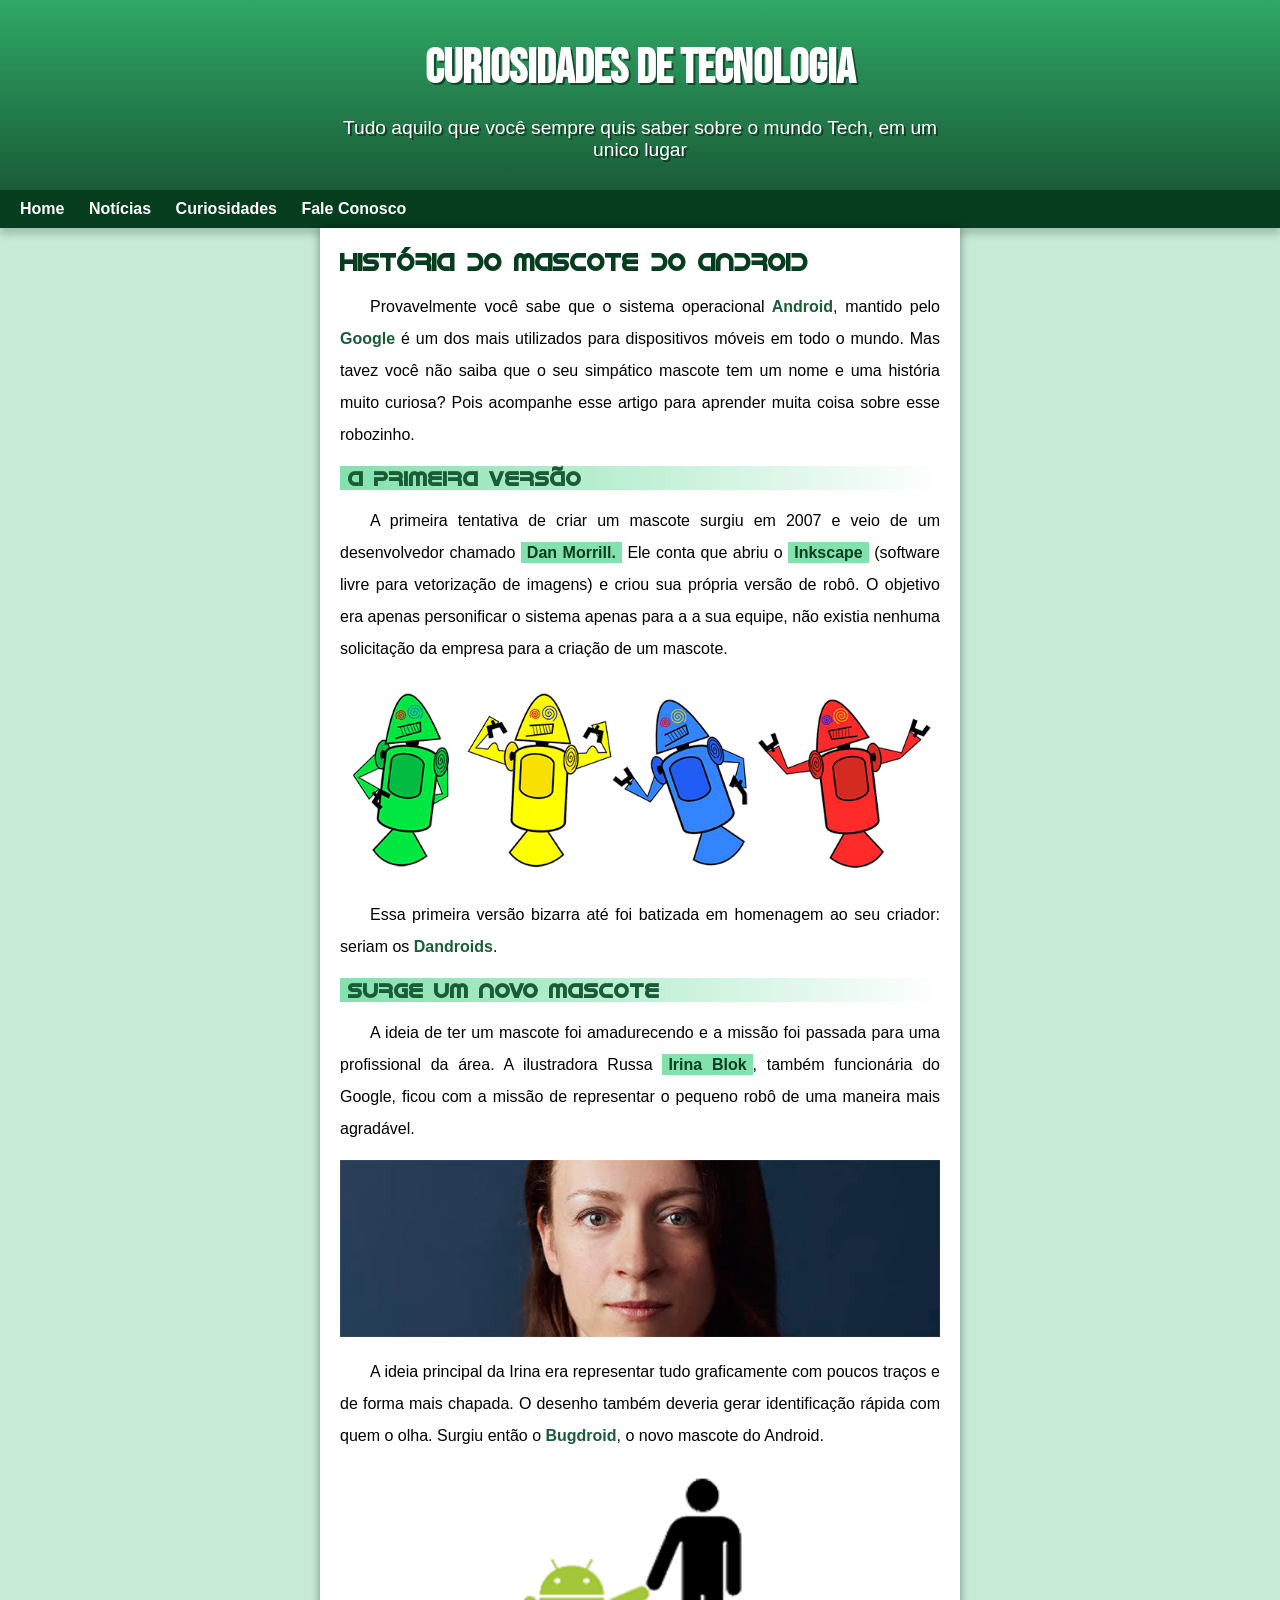
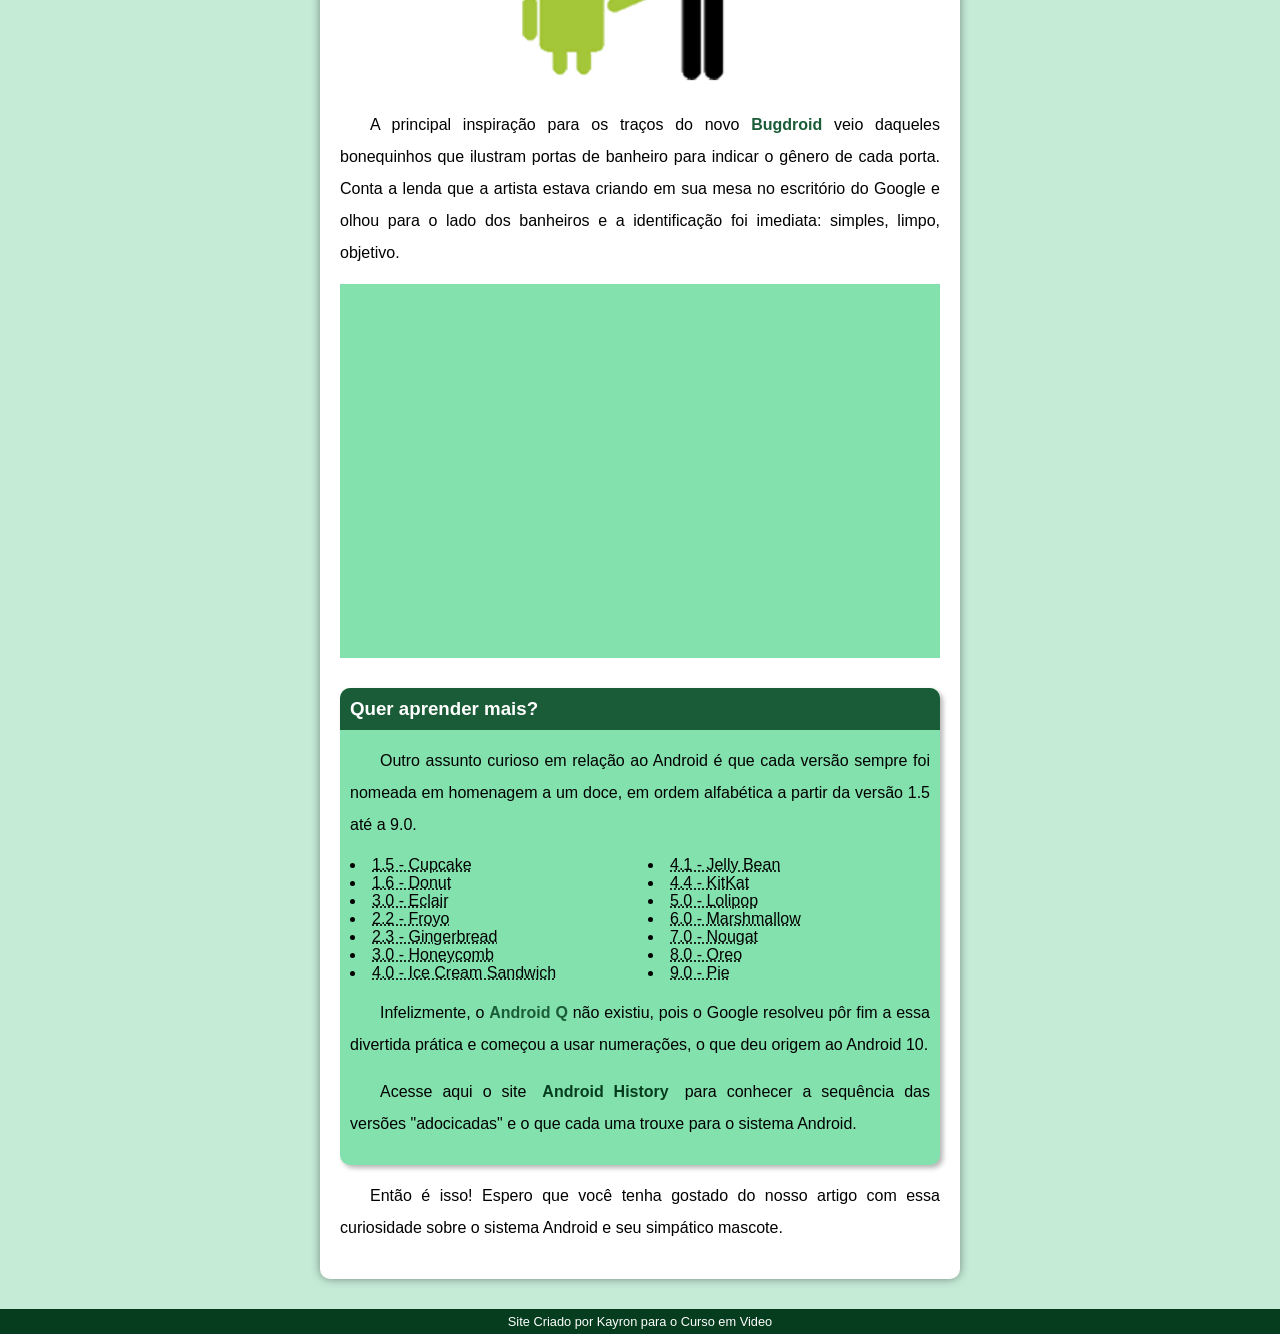
==== site do android02.html @ 2188f7df "atualização 2" ====
<!DOCTYPE html>
<html lang="pt-br">
<head>
    <meta charset="UTF-8">
    <meta http-equiv="X-UA-Compatible" content="IE=edge">
    <meta name="viewport" content="width=device-width, initial-scale=1.0">
    <title>Como surgiu o mascote do android</title>
    <link rel="shortcut icon" href="imagens/favicon.ico" type="image/x-icon">
    <link rel="stylesheet" href="estilo/style.css">
</head>
<body>
    <header>
        <h1>Curiosidades de Tecnologia</h1>
        <p>
            Tudo aquilo que você sempre quis saber sobre o mundo Tech, em um unico
            lugar 
        </p>
    </header>
    <nav>
        <a href="home.html">Home</a>
        <a href="#">Notícias</a>
        <a href="#">Curiosidades</a>
        <a href="#">Fale Conosco</a>
    
    </nav>
    <main>
        <article>
            <h1>História do Mascote do Android</h1>

                <p>Provavelmente você sabe que o sistema operacional<strong> Android</strong>, mantido pelo <strong>Google</strong> é um dos mais utilizados para dispositivos móveis em todo o mundo. Mas tavez você não saiba que o seu simpático mascote tem um nome e uma história muito curiosa? Pois acompanhe esse artigo para aprender muita coisa sobre esse robozinho.</p>

                <h2>A primeira versão</h2>

                <p>A primeira tentativa de criar um mascote surgiu em 2007 e veio de um desenvolvedor chamado <a href="https://androidcommunity.com/dan-morrill-shows-us-the-android-mascot-that-almost-was-20130103/" target="_blank">Dan Morrill.</a> Ele conta que abriu o <a href="https://inkscape.org/pt-br/" target="_blank">Inkscape</a> (software livre para vetorização de imagens) e criou sua própria versão de robô. O objetivo era apenas personificar o sistema apenas para a a sua equipe, não existia nenhuma solicitação da empresa para a criação de um mascote.</p>

                <picture>
                    <source media="(max-width: 600px )" srcset="imagens/dan-droids-pq.png">
                    <img src="imagens/dan-droids.png" alt="Primeiro mascote de tela">
                </picture>

                <p>Essa primeira versão bizarra até foi batizada em homenagem ao seu criador: seriam os <strong>Dandroids</strong>.</p>

                <h2>Surge um novo mascote</h2>

                <p>A ideia de ter um mascote foi amadurecendo e a missão foi passada para uma profissional da área. A ilustradora Russa <a href="https://www.irinablok.com/" target="_blank">Irina Blok</a>, também funcionária do Google, ficou com a missão de representar o pequeno robô de uma maneira mais agradável.</p>

                <picture>
                    <source media="(max-width: 600px)" srcset="imagens/irina-blok-pq.jpg">
                    <img src="imagens/irina-blok.jpg" alt="irina block criadora do android "></picture>

                <p>A ideia principal da Irina era representar tudo graficamente com poucos traços e de forma mais chapada. O desenho também deveria gerar identificação rápida com quem o olha. Surgiu então o <strong>Bugdroid</strong>, o novo mascote do Android.</p>

                <img src="imagens/bugdroid.png"class="pequena" alt="bug droid">

                <p>A principal inspiração para os traços do novo <strong>Bugdroid</strong> veio daqueles bonequinhos que ilustram portas de banheiro para indicar o gênero de cada porta. Conta a lenda que a artista estava criando em sua mesa no escritório do Google e olhou para o lado dos banheiros e a identificação foi imediata: simples, limpo, objetivo.</p>     
                 <div class="Video">
                    <iframe width="560" height="315" src="https://www.youtube.com/embed/l2UDgpLz20M" title="YouTube video player" frameborder="0" allow="accelerometer; autoplay; clipboard-write; encrypted-media; gyroscope; picture-in-picture; web-share" allowfullscreen></iframe></div>

                 <aside>
                     <h3>Quer aprender mais? </h3>
                     
                                     <p>Outro assunto curioso em relação ao Android é que cada versão sempre foi nomeada em homenagem a um doce, em ordem alfabética a partir da versão 1.5 até a 9.0.</p>
                                     <ul>
                                         <li><abbr title="Bolo de copo">1.5 - Cupcake</abbr></li>
                                         <li><abbr title="Rosquinha">1.6 - Donut</abbr></li>
                                         <li><abbr title="Bomba">3.0 - Eclair</abbr></li>
                                         <li><abbr title="Iorgute Congelado">2.2 - Froyo</abbr></li>
                                         <li><abbr title="Biscoito de Gengibre">2.3 - Gingerbread</abbr></li>
                                         <li><abbr title="Favo de Mel">3.0 - Honeycomb</abbr></li>
                                         <li><abbr title="Sanduíche de Sorvete">4.0 - Ice Cream Sandwich</abbr></li>
                                         <li><abbr title="Jujuba">4.1 - Jelly Bean</abbr></li>
                                         <li><abbr title="KitKat">4.4 - KitKat</abbr></li>
                                         <li><abbr title="Pirulito">5.0 - Lolipop</abbr></li>
                                         <li><abbr title="Marshmallow">6.0 - Marshmallow</abbr></li>
                                         <li><abbr title="Torrone">7.0 - Nougat</abbr></li>
                                         <li><abbr title="Oreo">8.0 - Oreo</abbr></li>
                                         <li><abbr title="Torta">9.0 - Pie</abbr></li>
                                     </ul>
                     
                                     <p>Infelizmente, o <strong>Android Q</strong> não existiu, pois o Google resolveu pôr fim a essa divertida prática e começou a usar numerações, o que deu origem ao Android 10.</p>
                                     <p>Acesse aqui o site <a href="https://developer.android.com/about/versions" target="_blank">Android History</a> para conhecer a sequência das versões "adocicadas" e o que cada uma trouxe para o sistema Android.</p>
                 </aside>

                <p>Então é isso! Espero que você tenha gostado do nosso artigo com essa curiosidade sobre o sistema Android e seu simpático mascote.</p> 
            </article>
    </main>
<footer>
    <p>Site Criado por Kayron para o Curso em Video</p>
</footer>
    
</body>
</html>
---- estilo/style.css ----
@charset "UTF-8";

@import url('https://fonts.googleapis.com/css2?family=Bebas+Neue&display=swap');

@font-face{
    font-family: 'Android' ;
    src: url('../fontes/idroid.otf') format('opentype');
    font-weight: normal ;
}
:root{
    --cor0:#c5ebd6;
    --cor01:#83e1ad;
    --cor02:#3ddc84;
    --cor03:#2fa866;
    --cor04:#1a5c37;
    --cor05:#063d1e;
    --fonte-padrao:arial,verdana,Helvetica,sans-serif;
    --fonte-destaque:'Bebas Neue', cursive ;
    --fonte-android:'Android', cursive ;
}
*{
    margin: 0px;
    padding: 0px;
}
body{
    background-color:var(--cor0); 
    font-family:var(--fonte-padrao) ;
}

header{
   background-image: linear-gradient(to bottom,var(--cor03), var(--cor04));
    min-height: 150px;
    text-align: center;
    padding-top: 40px;

}

header > h1{
    color:white ;
    font-family: var(--fonte-destaque);
    font-size: 3em;
    text-shadow: 2px 2px 0px rgba(0, 0, 0, 0.479);
    
    margin-bottom: 20px;
    
}
header > p{
    font-family: var(--fonte-padrao);
    font-size: 1.2em;
    color: white;
    max-width: 600px;
    padding-right: 10px;
    padding-left: 10px;
    margin: auto;
    text-shadow: 2px 2px 0px rgba(0, 0, 0, 0.479);

    
}
nav{
    background-color:var(--cor05) ;
    padding: 10px;
    box-shadow: 0px 7px 7px rgba(0, 0, 0, 0.171);

}
nav > a{
    color: white;
    padding: 10px;
    text-decoration: none ;
    font-weight: bold;
    transition-duration: 0.5s;

}
nav>a:hover{
    background-color: var(--cor03);
    color: var(--cor05);
}
main{
    min-width: 300px;
    max-width: 600px;
    margin: auto;
    margin-bottom: 30px;
    padding: 20px;
    background-color: white;
    box-shadow:0px 0px 10px rgba(0, 0, 0, 0.411) ;
    border-bottom-left-radius: 10px;
    border-bottom-right-radius: 10px;

}

main h1{
    color: var(--cor05);
    font-family: var(--fonte-android);
}
main h2{
    font-family: var(--fonte-android);
   color: var(--cor04);
   font-size: 1.3em;
    background-image: linear-gradient(to right,var(--cor01),transparent);
    text-indent: 8px;}

    main p{
    margin: 15px 0px;
    text-align: justify;
    text-indent: 30px;
    font-size: 1em;
    line-height: 2em;
}
main strong{
    color: var(--cor04);
    font-weight: bold;
   
   
}
main img{
    width: 100%;
}
main img.pequena{
   max-width: 350px;
    display: block;
    margin: auto;
} 
div.Video{
    background-color: var(--cor01);
    margin-bottom: 30px;
    margin: 0px --20px 30px -20px;
    padding: 20px;
    padding-bottom: 59%;
    position: relative;
}
div.Video> iframe{
    position: absolute;
    
} 
main a{
    text-decoration: none;
    font-weight: bold;
    color: var(--cor05);
    background-color: var(--cor01);
    padding: 2px 6px;

}
main a:hover{
    text-decoration:underline ;
    color: var(--cor04);
}
aside{
    background-color: var(--cor01);
    padding: 10px;
    border-radius: 10px;
    box-shadow: 3px 3px 5px rgba(0, 0, 0, 0.288) ;
}
aside h3{
    background-color: var(--cor04);
    color: white;
    padding: 10px;
    margin: -10px -10px 0px -10px;
    border-radius: 10px 10px 0px 0px;
}
aside> ul{
    list-style-position: inside;
    columns: 2;
}
footer{
    background-color: var(--cor05);
    color: white;
    text-align: center;
    font-size: 0.8em;
    padding:5px;

}
footer a{
    color: white;
    font-weight: bolder;
    text-decoration: none;

}
footer a:hover{
    text-decoration: underline;
    color: var(--cor01);

}
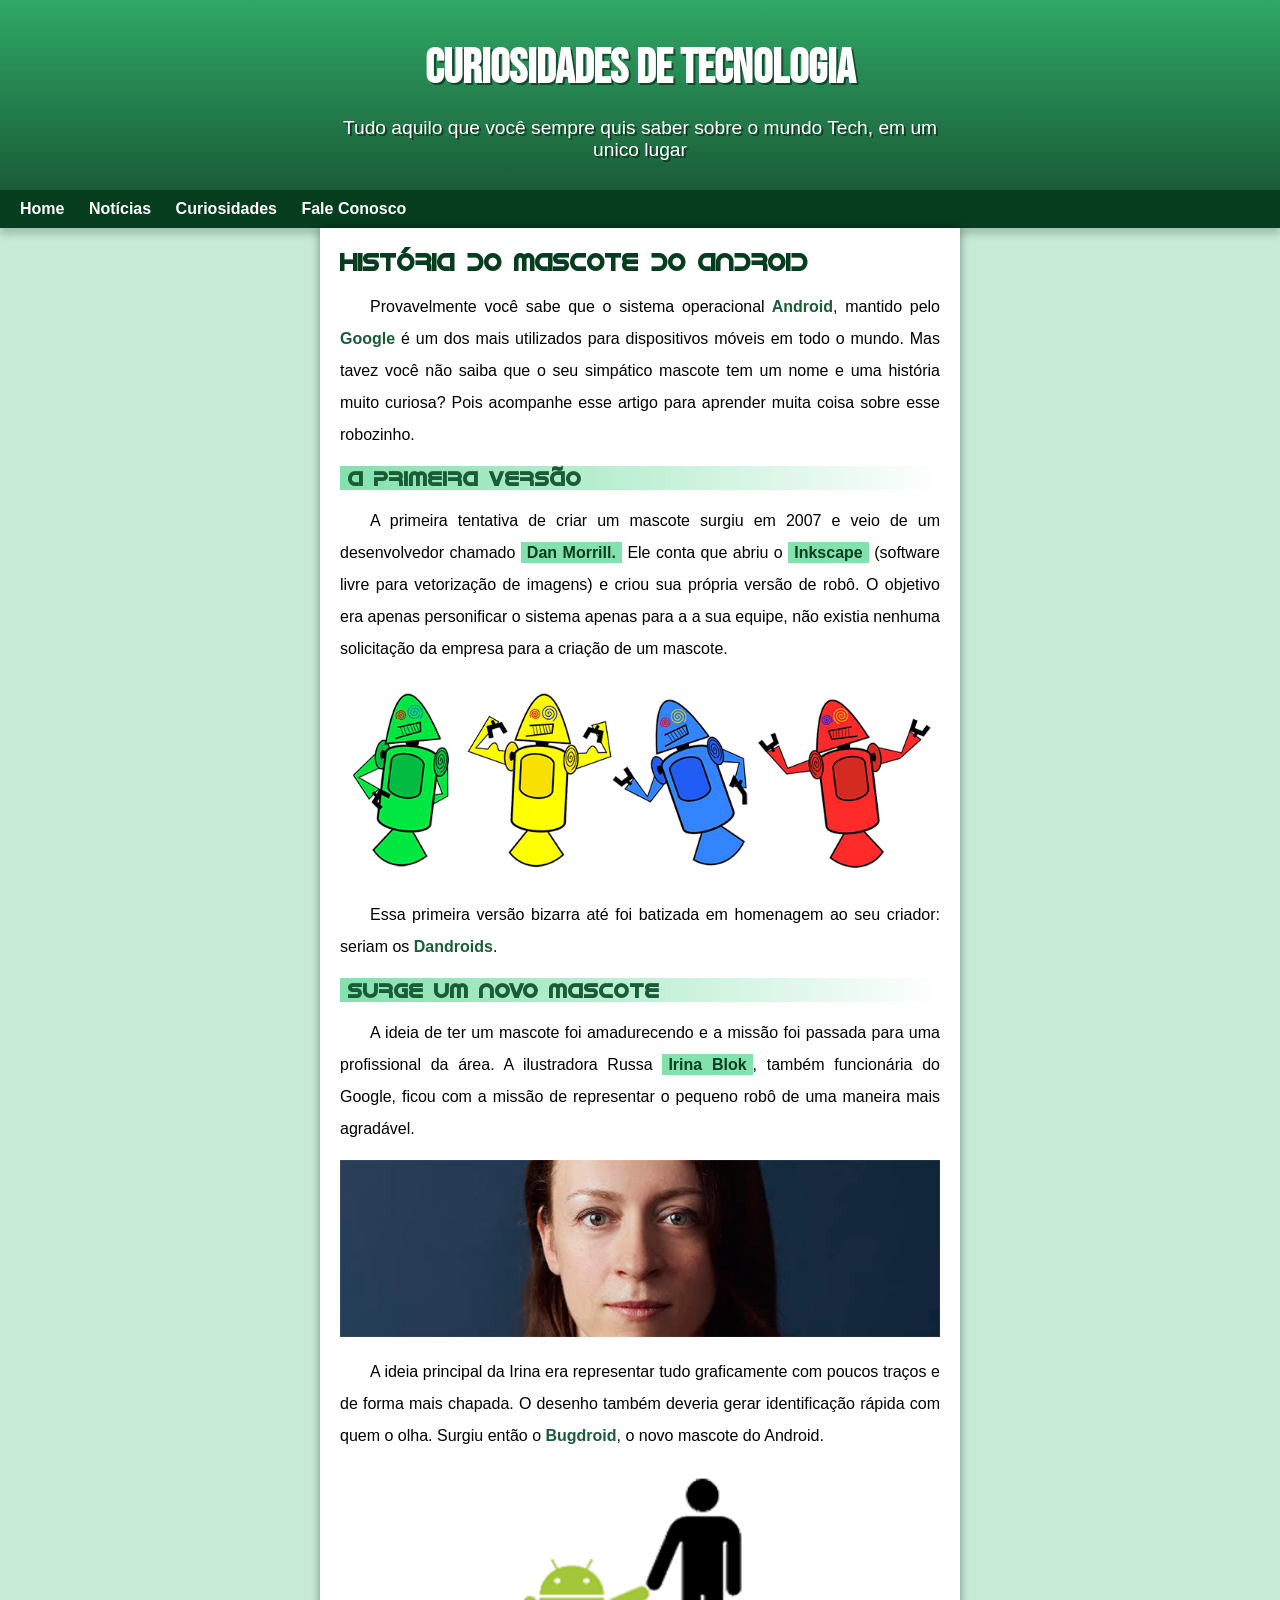
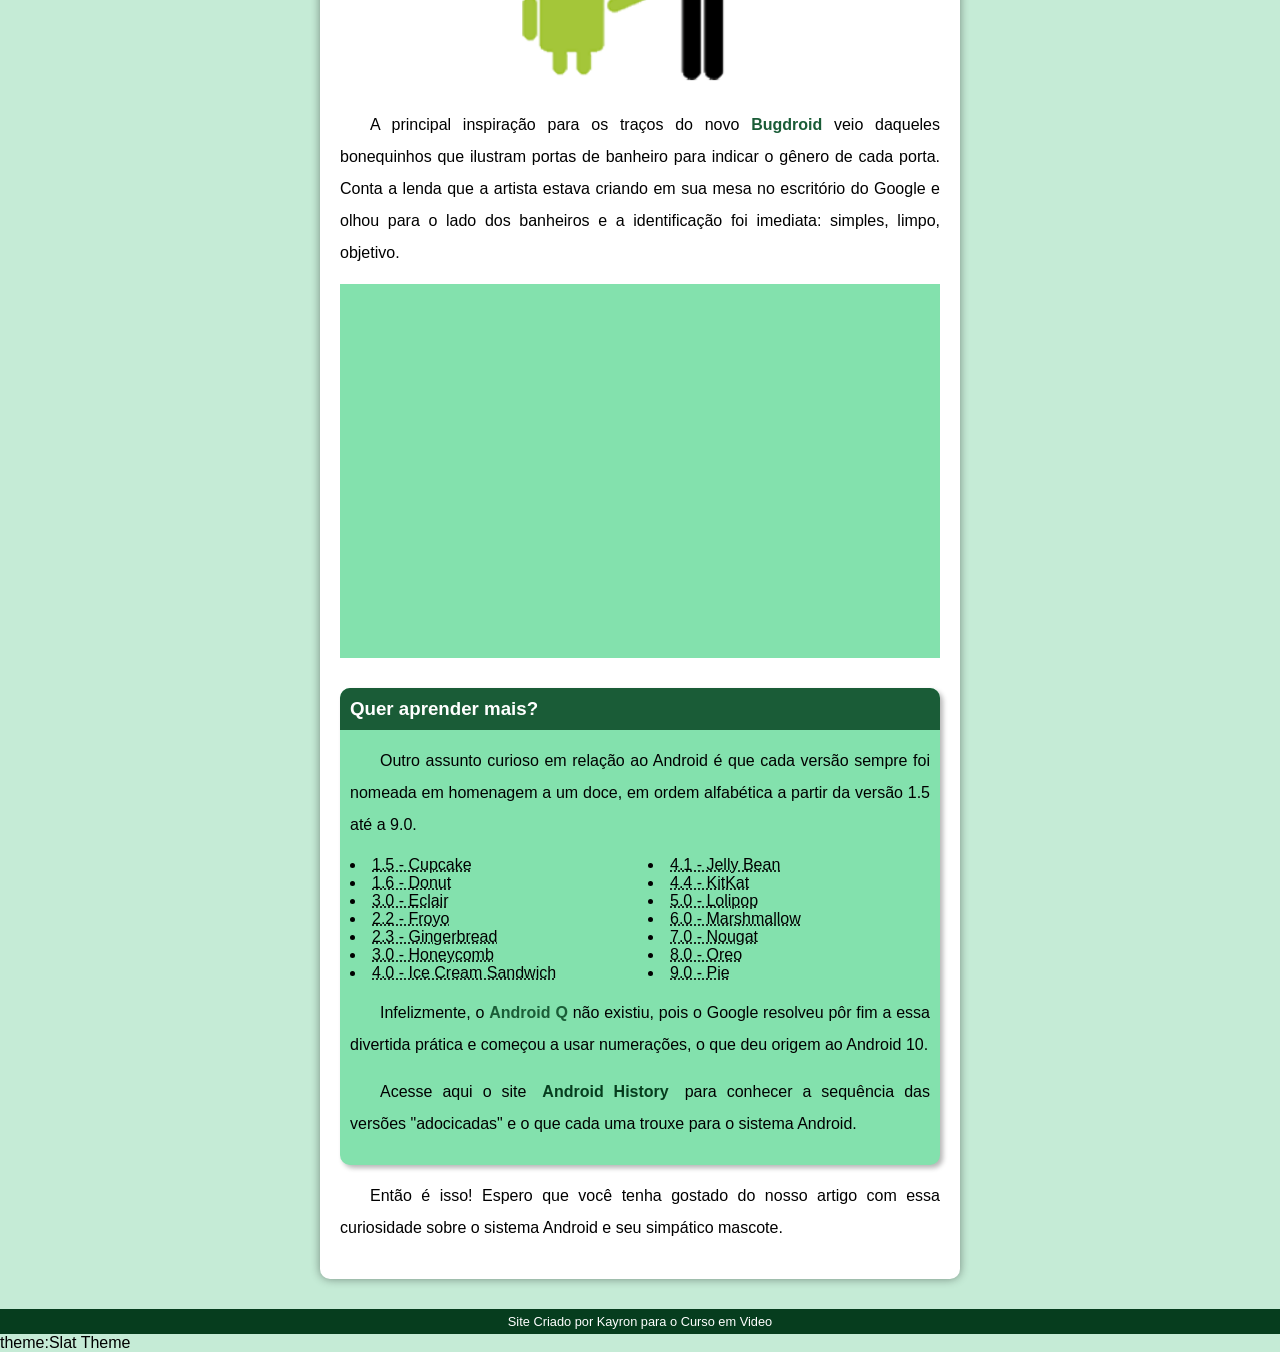
==== commit 41946a17: "Update site do android02.html" ====
--- a/site do android02.html
+++ b/site do android02.html
@@ -89,4 +89,5 @@
 </footer>
     
 </body>
-</html>+    theme:Slat Theme
+</html>
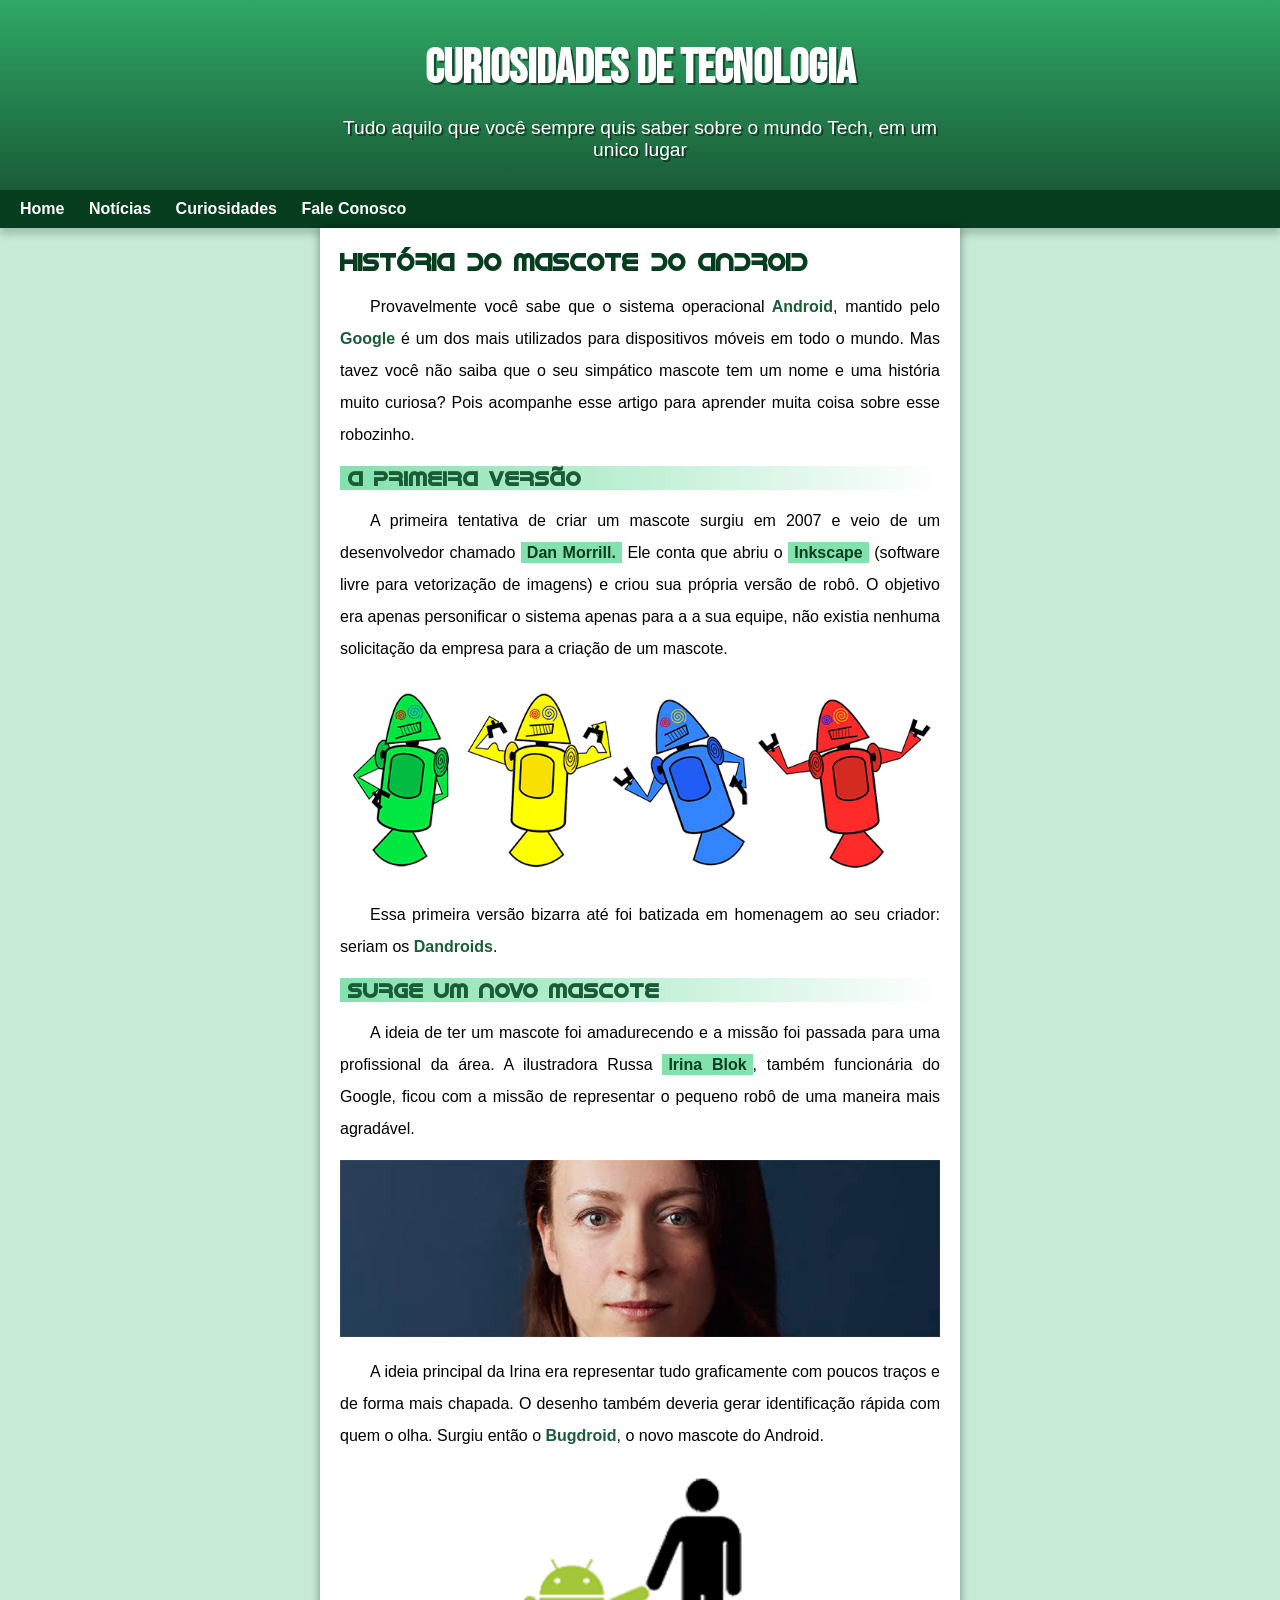
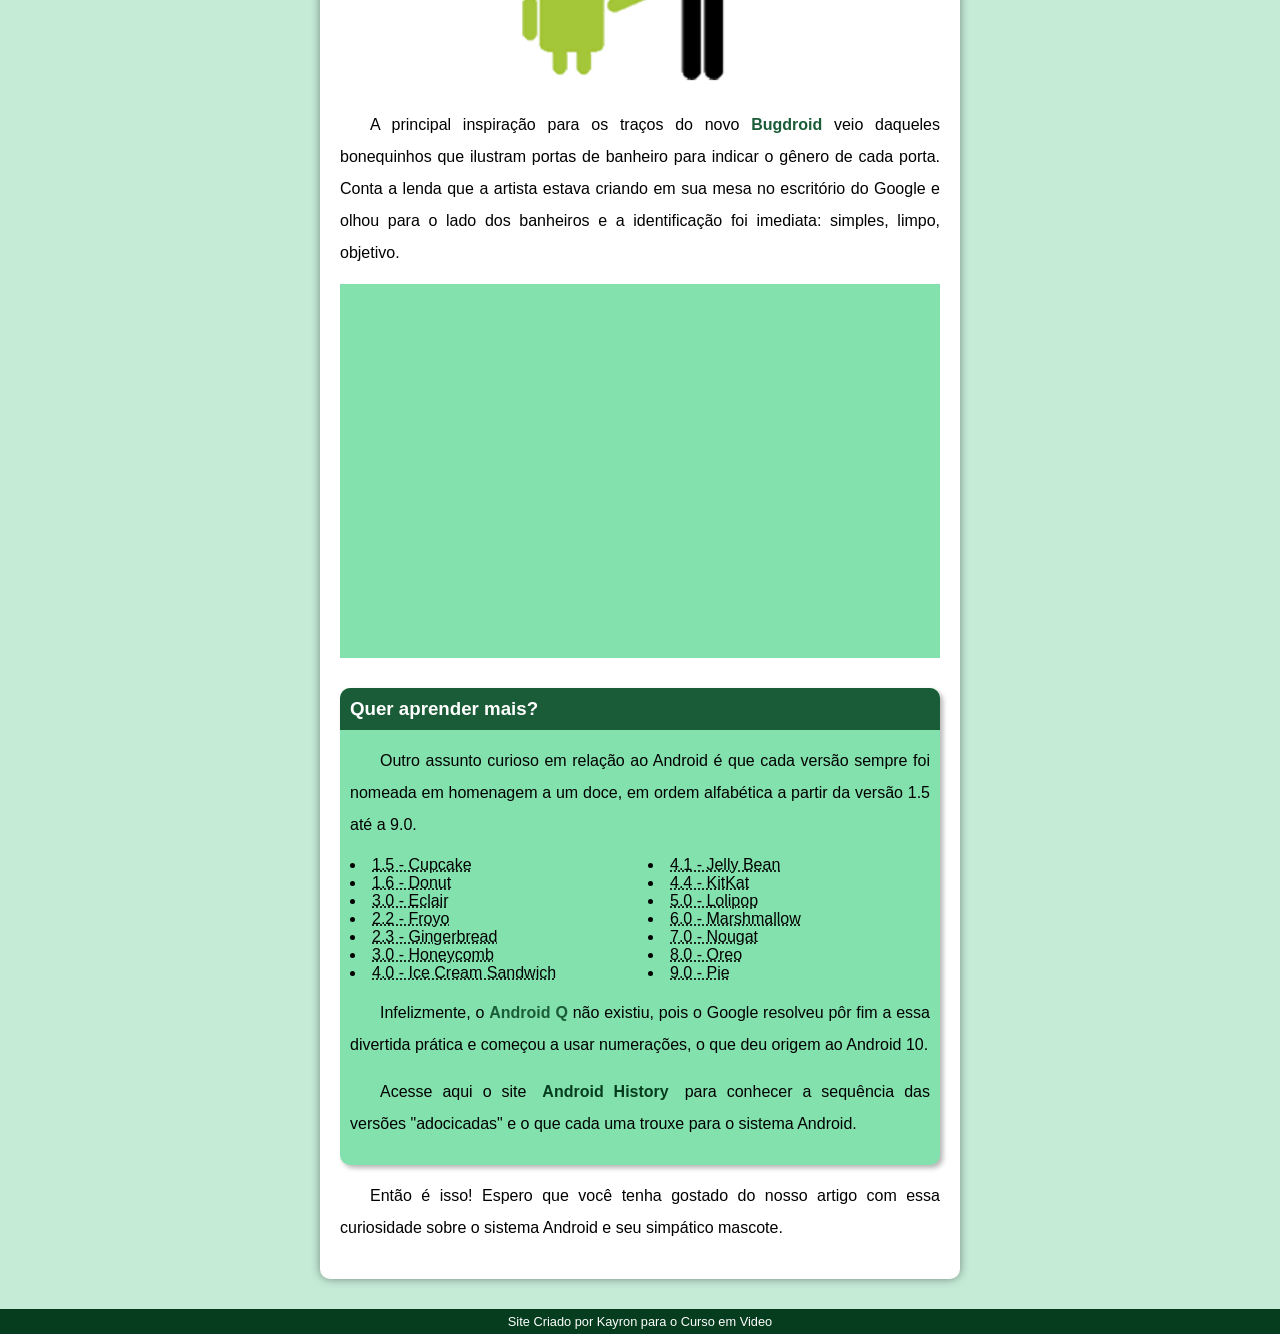
==== commit f919ad2b: "Update site do android02.html" ====
--- a/site do android02.html
+++ b/site do android02.html
@@ -89,5 +89,5 @@
 </footer>
     
 </body>
-    theme:Slat Theme
+   
 </html>
